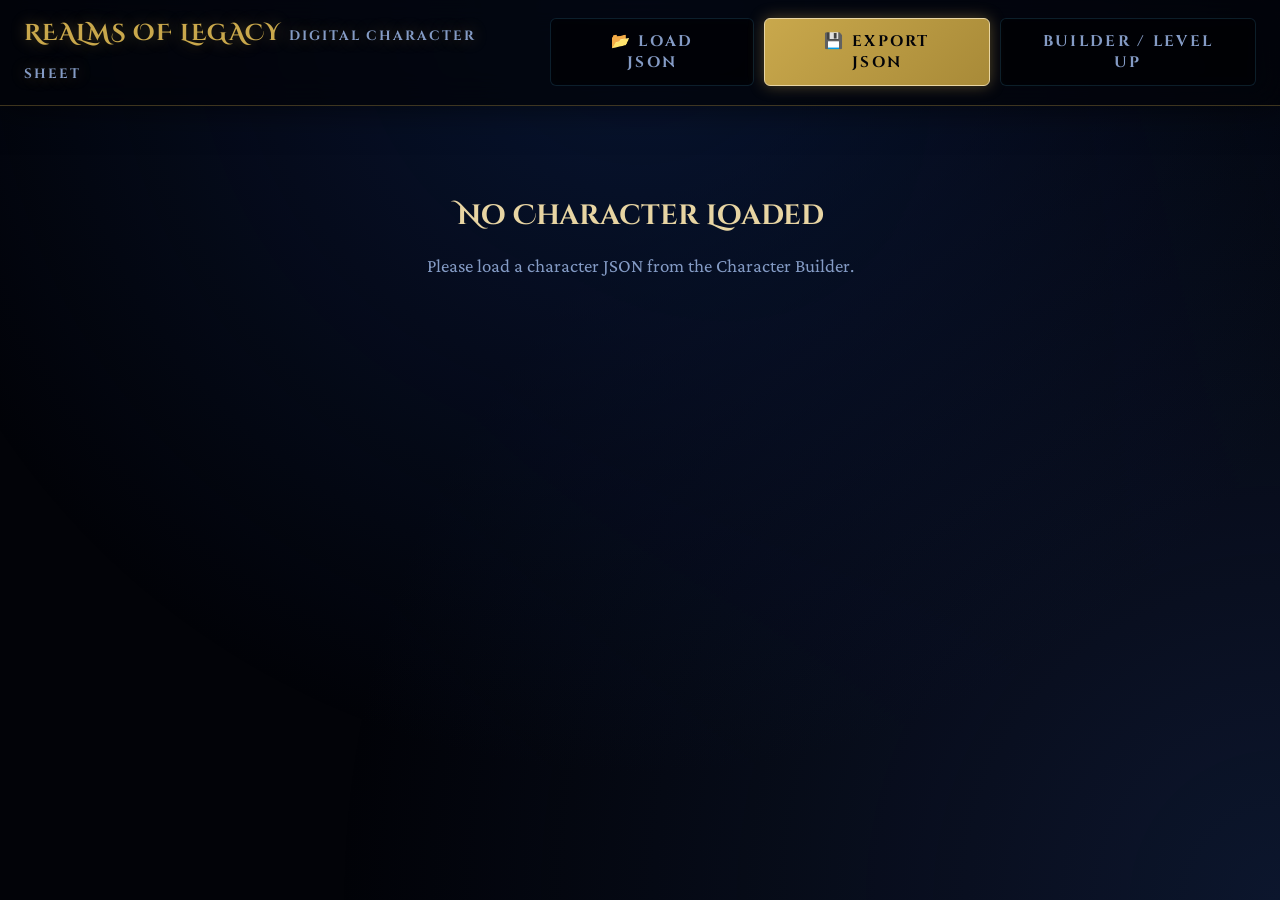
==== digital_sheet.html @ a83ecdd7 "Fiverr Order Completed" ====
<!DOCTYPE html>
<html lang="en">
<head>
<meta charset="UTF-8">
<meta name="viewport" content="width=device-width, initial-scale=1">
<title>Realms of Legacy - Digital Character Sheet</title>
<link rel="preconnect" href="https://fonts.googleapis.com">
<link rel="preconnect" href="https://fonts.gstatic.com" crossorigin>
<link href="https://fonts.googleapis.com/css2?family=Cinzel+Decorative:wght@400;700&family=Cinzel:wght@400;600;700&family=Crimson+Pro:ital,wght@0,300;0,400;0,600;0,700;1,400&family=DM+Sans:wght@400;500;600;700&display=swap" rel="stylesheet">
<link rel="stylesheet" href="styles.css">
<style>
/* Additional sheet specific styles */
#sheet-content {
    background: var(--card-bg);
    border: 1px solid var(--card-border);
    border-radius: var(--r);
    padding: 24px;
    backdrop-filter: blur(4px);
    margin-bottom: 30px;
}
.sheet-header {
    display: flex;
    justify-content: space-between;
    align-items: flex-end;
    border-bottom: 2px solid var(--border-gold);
    padding-bottom: 12px;
    margin-bottom: 20px;
}
.sheet-name {
    font-family: var(--font-display);
    font-size: 2.2rem;
    color: var(--gold-pale);
    line-height: 1.1;
    margin-bottom: 4px;
}
.sheet-subtitle {
    font-family: var(--font-ui);
    font-size: 1rem;
    color: var(--text-dim);
}
.sheet-level {
    text-align: right;
}
.sheet-level-num {
    font-family: var(--font-display);
    font-size: 2.5rem;
    color: var(--gold);
    line-height: 1;
}
.sheet-level-label {
    font-family: var(--font-heading);
    font-size: 0.8rem;
    text-transform: uppercase;
    letter-spacing: 0.1em;
    color: var(--text-dim);
}

.sheet-grid {
    display: grid;
    grid-template-columns: 1fr 1fr;
    gap: 24px;
}
@media (max-width: 768px) {
    .sheet-grid { grid-template-columns: 1fr; }
}

.sheet-section {
    margin-bottom: 24px;
}
.sheet-section h3 {
    font-family: var(--font-heading);
    font-size: 1rem;
    color: var(--gold);
    border-bottom: 1px solid var(--border);
    padding-bottom: 6px;
    margin-bottom: 12px;
    text-transform: uppercase;
    letter-spacing: 0.05em;
}

.stat-row {
    display: flex;
    justify-content: space-between;
    align-items: center;
    padding: 6px 0;
    border-bottom: 1px solid rgba(255,255,255,0.04);
}
.stat-row:last-child { border-bottom: none; }
.stat-label { font-family: var(--font-ui); font-size: 0.9rem; color: var(--text-dim); }
.stat-value { font-family: var(--font-heading); font-size: 1rem; font-weight: 700; color: var(--text); }
.stat-value.highlight { color: var(--gold-pale); }

/* Editable fields */
.edit-input {
    background: var(--mid);
    border: 1px solid var(--border);
    border-radius: 4px;
    color: var(--text);
    font-family: var(--font-ui);
    padding: 4px 8px;
    width: 60px;
    text-align: center;
    font-weight: 700;
}
.edit-input:focus { border-color: var(--cyan); outline: none; }
.edit-textarea {
    background: var(--mid);
    border: 1px solid var(--border);
    border-radius: 4px;
    color: var(--text);
    font-family: var(--font-ui);
    padding: 8px;
    width: 100%;
    min-height: 80px;
    resize: vertical;
}
.edit-textarea:focus { border-color: var(--cyan); outline: none; }

.spell-entry {
    background: rgba(17,27,58,0.9);
    border: 1px solid var(--border);
    border-radius: 4px;
    padding: 10px;
    margin-bottom: 10px;
}
.spell-entry-header {
    display: flex;
    justify-content: space-between;
    align-items: center;
    cursor: pointer;
}
.spell-name {
    font-family: var(--font-heading);
    font-weight: 700;
    color: var(--cyan);
}
.spell-notes {
    margin-top: 10px;
    display: none;
}
.spell-notes.open { display: block; }
</style>
</head>
<body>
<canvas id="starfield"></canvas>
<header id="topbar">
  <div>
    <h1>Realms of Legacy <span class="subtitle">Digital Character Sheet</span></h1>
  </div>
  <div style="margin-left: auto; display: flex; gap: 10px;">
    <button class="btn btn-secondary" onclick="document.getElementById('load-json').click()">📂 Load JSON</button>
    <input type="file" id="load-json" accept=".json" style="display:none" onchange="loadSheet(event)">
    <button class="btn btn-primary" onclick="exportSheet()">💾 Export JSON</button>
    <button class="btn btn-secondary" onclick="openLevelUp()" style="padding:10px 26px;">Builder / Level Up</button>
  </div>
</header>

<div id="main">
    <div id="placeholder" style="text-align:center; padding: 50px;">
        <h2 style="font-family:var(--font-display); color:var(--gold-pale);">No Character Loaded</h2>
        <p style="color:var(--text-dim); margin-top:10px;">Please load a character JSON from the Character Builder.</p>
    </div>
    
    <div id="sheet-content" style="display:none;">
        <div class="sheet-header">
            <div>
                <div class="sheet-name" id="ds-name">Character Name</div>
                <div class="sheet-subtitle" id="ds-subtitle">Lineage Class Specialty</div>
            </div>
            <div class="sheet-level">
                <div class="sheet-level-label">Level</div>
                <div class="sheet-level-num" id="ds-level">1</div>
            </div>
        </div>

        <div class="sheet-grid">
            <!-- Left Column -->
            <div>
                <div class="sheet-section">
                    <h3>Status Points</h3>
                    <div class="stat-row">
                        <span class="stat-label">Current / Max HP</span>
                        <div style="display:flex; align-items:center; gap:8px;">
                            <input type="number" class="edit-input" id="ds-hp-current" onchange="updateSheetData('hpCurrent', this.value)">
                            <span class="stat-value highlight">/ <span id="ds-hp-max"></span></span>
                        </div>
                    </div>
                    <div class="stat-row">
                        <span class="stat-label">Current / Max MP</span>
                        <div style="display:flex; align-items:center; gap:8px;">
                            <input type="number" class="edit-input" id="ds-mp-current" onchange="updateSheetData('mpCurrent', this.value)">
                            <span class="stat-value highlight" style="color:var(--cyan)">/ <span id="ds-mp-max"></span></span>
                        </div>
                    </div>
                    <div class="stat-row">
                        <span class="stat-label">Current / Max DP</span>
                        <div style="display:flex; align-items:center; gap:8px;">
                            <input type="number" class="edit-input" id="ds-dp-current" onchange="updateSheetData('dpCurrent', this.value)">
                            <span class="stat-value highlight" style="color:var(--safe)">/ <span id="ds-dp-max"></span></span>
                        </div>
                    </div>
                    <div class="stat-row">
                        <span class="stat-label">Current / Max Sorce</span>
                        <div style="display:flex; align-items:center; gap:8px;">
                            <input type="number" class="edit-input" id="ds-sp-current" onchange="updateSheetData('spCurrent', this.value)">
                            <span class="stat-value highlight" style="color:#c084fc">/ <span id="ds-sp-max"></span></span>
                        </div>
                    </div>
                    <div class="stat-row">
                        <span class="stat-label">Recovery Dice</span>
                        <span class="stat-value" id="ds-recovery"></span>
                    </div>
                </div>

                <div class="sheet-section">
                    <h3>Attributes</h3>
                    <div id="ds-attributes"></div>
                </div>
            </div>

            <!-- Right Column -->
            <div>
                <div class="sheet-section">
                    <h3>Skills</h3>
                    <div id="ds-skills"></div>
                </div>
            </div>
        </div>
        
        <div class="sheet-grid" style="margin-top:24px;">
            <div>
                <div class="sheet-section">
                    <h3>Talents & Abilities</h3>
                    <div id="ds-talents"></div>
                </div>
                <div class="sheet-section">
                    <h3>Notes</h3>
                    <textarea class="edit-textarea" id="ds-notes" onchange="updateSheetData('notes', this.value)"></textarea>
                </div>
            </div>
            <div>
                <div class="sheet-section" id="spells-section" style="display:none;">
                    <div style="display:flex; justify-content:space-between; align-items:baseline; border-bottom:1px solid var(--border); margin-bottom:12px; padding-bottom:6px;">
                        <h3 style="border-bottom:none; margin-bottom:0; padding-bottom:0;">Spells</h3>
                        <a href="https://spellbook.realmsoflegacy.com/" target="_blank" rel="noopener" style="color:var(--cyan); font-family:var(--font-ui); font-size:0.85rem; font-weight:600; text-decoration:underline;">View Spellbook ↗</a>
                    </div>
                    <div id="ds-spells"></div>
                </div>
            </div>
        </div>

    </div>
</div>

<script src="shared.js"></script>
<script src="digital_sheet.js"></script>
</body>
</html>
---- styles.css ----
:root {
  --void:#020308; --deep:#060a16; --mid:#0a1024; --surface:rgba(12, 20, 42, 0.65);
  --border:rgba(79, 195, 247, 0.15); --border-gold:rgba(201,168,76,0.3);
  --cyan:#4fc3f7; --cyan-glow:rgba(79,195,247,0.4);
  --gold:#c9a84c; --gold-pale:#e8d5a3; --gold-glow:rgba(201,168,76,0.4);
  --text:#d1e0f9; --text-dim:#849bc5; --white:#ffffff;
  --danger:#f43f5e; --safe:#10b981;
  
  --card-bg:rgba(12, 20, 42, 0.55); 
  --card-border:rgba(79, 195, 247, 0.15);
  --glass-blur: blur(16px);
  --step-active:#4fc3f7; --step-done:#10b981; --step-todo:rgba(100,160,255,0.15);
  
  --r:8px;
  --font-display:'Cinzel Decorative', serif;
  --font-heading:'Cinzel', serif;
  --font-body:'Crimson Pro', Georgia, serif;
  --font-ui:'DM Sans', system-ui, sans-serif;
  --shadow-drop: 0 8px 32px rgba(0,0,0,0.5);
}

*,*::before,*::after{box-sizing:border-box;margin:0;padding:0}
html{font-size:18px;scroll-behavior:smooth}
body{font-family:var(--font-body);font-size:1.05rem;line-height:1.7;color:var(--text);background:var(--void);min-height:100vh;overflow-x:hidden}

/* Starfield */
#starfield{position:fixed;inset:0;z-index:0;pointer-events:none}
body::before {
  content: ''; position: fixed; inset: 0; z-index: 0; pointer-events: none;
  background: radial-gradient(circle at 50% 0%, rgba(10, 25, 60, 0.8) 0%, transparent 70%),
              radial-gradient(circle at 100% 100%, rgba(20, 35, 70, 0.6) 0%, transparent 60%);
}

/* Header */
#topbar{background:rgba(2, 3, 8, 0.75);backdrop-filter:var(--glass-blur);-webkit-backdrop-filter:var(--glass-blur);padding:14px 24px;display:flex;align-items:center;gap:16px;position:sticky;top:0;z-index:100;border-bottom:1px solid var(--border-gold);box-shadow:0 4px 30px rgba(0,0,0,0.5)}
#topbar h1{font-family:var(--font-display);font-size:1.25rem;color:var(--gold);font-weight:700;flex:1;letter-spacing:.06em;text-shadow:0 0 15px var(--gold-glow); text-transform:uppercase;}
#topbar .subtitle{font-family:var(--font-heading);font-size:.75rem;color:var(--text-dim);letter-spacing:.15em;text-transform:uppercase}
#topbar a{color:var(--text-dim);text-decoration:none;font-family:var(--font-heading);font-size:.72rem;letter-spacing:.1em;text-transform:uppercase;padding:6px 14px;border-radius:4px;border:1px solid transparent;transition:all .3s cubic-bezier(0.4, 0, 0.2, 1)}
#topbar a:hover{color:var(--cyan);border-color:var(--cyan);background:rgba(79,195,247,0.08);box-shadow: 0 0 15px var(--cyan-glow);}

/* Progress bar */
#progress-wrap{background:rgba(6, 10, 22, 0.65);backdrop-filter:var(--glass-blur);-webkit-backdrop-filter:var(--glass-blur);border-bottom:1px solid var(--border);padding:20px;overflow-x:auto;position:relative;z-index:1}
#progress{display:flex;gap:0;min-width:600px;max-width:900px;margin:0 auto}
.prog-step{flex:1 1 0;min-width:0;display:flex;flex-direction:column;align-items:center;position:relative;cursor:pointer; transition: transform 0.3s;}
.prog-step:hover.clickable{transform: translateY(-2px);}
.prog-step::before{content:'';position:absolute;top:15px;left:calc(-50% + 20px);right:calc(50% + 20px);height:2px;background:var(--step-todo);z-index:0; transition: background 0.4s ease;}
.prog-step:first-child::before{display:none}
.prog-step.done::before{background:var(--step-done); box-shadow: 0 0 8px rgba(16, 185, 129, 0.5);}
.prog-step.active::before{background:var(--step-active); box-shadow: 0 0 8px var(--cyan-glow);}

.prog-dot{width:32px;height:32px;border-radius:50%;background:rgba(12, 20, 42, 0.8);border:2px solid var(--border);color:var(--text-dim);display:flex;align-items:center;justify-content:center;font-family:var(--font-ui);font-size:.8rem;font-weight:700;position:relative;z-index:1;transition:all .3s cubic-bezier(0.4, 0, 0.2, 1); backdrop-filter: blur(4px);}
.prog-step.done .prog-dot{background:rgba(16, 185, 129, 0.15);border-color:var(--safe);color:var(--safe); box-shadow: 0 0 15px rgba(16,185,129,0.3);}
.prog-step.active .prog-dot{background:rgba(79, 195, 247, 0.15);border-color:var(--cyan);color:var(--cyan);box-shadow:0 0 20px var(--cyan-glow); transform: scale(1.15);}
@keyframes breathe { 0% { box-shadow: 0 0 10px var(--cyan-glow); } 50% { box-shadow: 0 0 25px var(--cyan-glow); } 100% { box-shadow: 0 0 10px var(--cyan-glow); } }
.prog-step.active .prog-dot { animation: breathe 2.5s infinite ease-in-out; }
.prog-step.clickable:hover .prog-dot{background: rgba(255,255,255,0.05); border-color:var(--text);}

.prog-label{font-family:var(--font-heading);font-size:.65rem;font-weight:600;color:var(--text-dim);margin-top:8px;text-align:center;white-space:normal;line-height:1.3;text-transform:uppercase;letter-spacing:.08em; transition: color 0.3s;}
.prog-step.active .prog-label{color:var(--cyan); font-weight:700; letter-spacing: 0.1em;}
.prog-step.done .prog-label{color:var(--safe);}

/* Main layout */
#main{max-width:880px;margin:0 auto;padding:36px 20px 100px;position:relative;z-index:1}

/* Step panels */
.step-panel{display:none; animation: fadeIn 0.4s ease-out;}
@keyframes fadeIn { from { opacity: 0; transform: translateY(10px); } to { opacity: 1; transform: translateY(0); } }
.step-panel.active{display:block}
.step-header{margin-bottom:30px}
.step-header h2{font-family:var(--font-display);font-size:1.8rem;color:var(--gold-pale);margin-bottom:8px;letter-spacing:.04em;text-shadow:0 0 35px var(--gold-glow); text-transform: uppercase;}
.step-header p{color:var(--text-dim);font-family:var(--font-ui);font-size:.95rem; line-height:1.6;}

/* Cards / option grids */
.option-grid{display:grid;gap:16px}
.option-grid.cols2{grid-template-columns:repeat(auto-fill,minmax(300px,1fr))}
.option-grid.cols3{grid-template-columns:repeat(auto-fill,minmax(220px,1fr))}
.option-grid.cols4{grid-template-columns:repeat(auto-fill,minmax(160px,1fr))}

.option-card{background:var(--card-bg);border:1px solid var(--card-border);border-radius:var(--r);padding:18px 20px;cursor:pointer;transition:all .3s cubic-bezier(0.4, 0, 0.2, 1);user-select:none;backdrop-filter:var(--glass-blur);-webkit-backdrop-filter:var(--glass-blur); box-shadow: var(--shadow-drop); position: relative; overflow: hidden;}
.option-card::before { content: ''; position: absolute; inset: 0; background: linear-gradient(135deg, rgba(255,255,255,0.05) 0%, transparent 100%); opacity: 0; transition: opacity 0.3s; }
.option-card:hover::before { opacity: 1; }
.option-card:hover{border-color:var(--cyan);box-shadow:0 12px 30px rgba(0,0,0,0.6), 0 0 25px rgba(79,195,247,0.15);transform:translateY(-3px)}
.option-card.selected{border-color:var(--cyan);background:rgba(79,195,247,0.12);box-shadow:0 0 0 1px var(--cyan-glow),0 8px 30px rgba(0,0,0,0.6), inset 0 0 20px rgba(79,195,247,0.08); transform: translateY(-3px);}
.option-card .card-title{font-family:var(--font-heading);font-weight:700;font-size:.95rem;color:var(--gold-pale);margin-bottom:6px;letter-spacing:.06em; text-transform: uppercase;}
.option-card .card-tag{font-family:var(--font-heading);font-size:.68rem;font-weight:700;color:var(--text-dim);text-transform:uppercase;letter-spacing:.1em;margin-bottom:8px; display: inline-block; padding: 2px 8px; background: rgba(0,0,0,0.3); border-radius: 4px;}
.option-card .card-body{font-size:.92rem;color:var(--text-dim);line-height:1.6}
.option-card.selected .card-body{color:var(--text)}
.option-card .card-stats{margin-top:12px;display:flex;flex-wrap:wrap;gap:8px}
.stat-badge{background:rgba(79,195,247,0.1);border:1px solid rgba(79,195,247,0.3);border-radius:4px;padding:3px 10px;font-family:var(--font-heading);font-size:.7rem;font-weight:700;color:var(--cyan);letter-spacing:.06em;}
.stat-badge.bonus{background:rgba(16,185,129,0.1);border-color:rgba(16,185,129,0.3);color:var(--safe)}
.stat-badge.size{background:rgba(201,168,76,0.1);border-color:rgba(201,168,76,0.3);color:var(--gold)}

/* Array picker */
.array-grid{display:grid;grid-template-columns:repeat(auto-fill,minmax(220px,1fr));gap:16px}
.array-card{background:var(--card-bg);border:1px solid var(--card-border);border-radius:var(--r);padding:20px;cursor:pointer;text-align:center;transition:all .3s cubic-bezier(0.4, 0, 0.2, 1); backdrop-filter:var(--glass-blur); box-shadow: var(--shadow-drop);}
.array-card:hover{border-color:var(--cyan);transform:translateY(-3px); box-shadow:0 12px 30px rgba(0,0,0,0.6), 0 0 25px rgba(79,195,247,0.15);}
.array-card.selected{border-color:var(--cyan);background:rgba(79,195,247,0.12);box-shadow:0 0 0 1px var(--cyan-glow),0 8px 30px rgba(0,0,0,0.6); transform: translateY(-3px);}
.array-nums{display:flex;justify-content:center;gap:12px;margin-bottom:12px}
.array-num{width:48px;height:48px;border-radius:8px;background:rgba(201,168,76,0.1);border:1px solid var(--border-gold);color:var(--gold);display:flex;align-items:center;justify-content:center;font-family:var(--font-heading);font-size:1.4rem;font-weight:700; box-shadow: inset 0 0 10px rgba(201,168,76,0.1);}
.array-card .card-hint{font-family:var(--font-ui);font-size:.8rem;color:var(--text-dim)}

/* Attribute assignment */
#attr-assign{margin-top:24px;display:grid;grid-template-columns:repeat(auto-fill,minmax(200px,1fr));gap:16px}
.attr-slot{background:var(--card-bg);border:1px solid var(--card-border);border-radius:var(--r);padding:18px;display:flex;flex-direction:column;backdrop-filter:var(--glass-blur); box-shadow: var(--shadow-drop); position: relative;}
.attr-slot label{font-family:var(--font-heading);font-weight:700;font-size:.75rem;color:var(--text-dim);text-transform:uppercase;letter-spacing:.1em;display:block;margin-bottom:10px}
.attr-slot .attr-name{font-family:var(--font-heading);font-weight:700;color:var(--gold-pale);font-size:1.05rem;margin-bottom:6px;letter-spacing:.06em}
.attr-slot .attr-desc{font-size:.9rem;color:var(--text-dim);margin-bottom:14px;flex-grow:1; line-height: 1.5;}
.rank-select{width:100%;padding:10px 14px;border:1px solid var(--border);border-radius:6px;font-family:var(--font-ui);font-size:.95rem;background:rgba(10, 16, 36, 0.8);color:var(--text);cursor:pointer; transition: all 0.2s;}
.rank-select:focus{outline:none;border-color:var(--cyan);box-shadow: 0 0 10px var(--cyan-glow);}
.rank-display{display:inline-flex;align-items:center;gap:8px;font-family:var(--font-heading);font-size:1.2rem;font-weight:700;color:var(--gold-pale)}
.rank-display.locked{color:var(--safe)}

/* Skill selector */
.skill-section{margin-bottom:24px}
.skill-section h3{font-family:var(--font-heading);font-size:.8rem;font-weight:700;text-transform:uppercase;letter-spacing:.15em;color:var(--cyan);margin-bottom:12px;padding-bottom:8px;border-bottom:1px solid var(--border)}
.skill-grid{display:grid;grid-template-columns:repeat(auto-fill,minmax(180px,1fr));gap:10px}
.skill-chip{display:flex;align-items:center;gap:10px;padding:10px 14px;background:var(--card-bg);border:1px solid var(--card-border);border-radius:6px;cursor:pointer;transition:all .2s cubic-bezier(0.4, 0, 0.2, 1);font-family:var(--font-ui);font-size:.9rem;font-weight:500;color:var(--text); backdrop-filter: var(--glass-blur);}
.skill-chip:hover:not(.disabled){border-color:var(--cyan);background:rgba(79,195,247,0.08); transform: scale(1.02); box-shadow: 0 4px 12px rgba(0,0,0,0.3);}
.skill-chip.selected{border-color:var(--cyan);background:rgba(79,195,247,0.15);color:var(--white);font-weight:700; box-shadow: inset 0 0 15px rgba(79,195,247,0.1), 0 4px 12px rgba(0,0,0,0.3);}
.skill-chip.disabled{opacity:.4;cursor:not-allowed}
.skill-chip.class-bonus{border-color:rgba(16,185,129,0.4);background:rgba(16,185,129,0.1);color:var(--safe)}
.skill-chip .rank-pip{width:22px;height:22px;border-radius:4px;background:rgba(0,0,0,0.4);border:1px solid var(--border);display:flex;align-items:center;justify-content:center;font-size:.75rem;font-weight:700;flex-shrink:0;color:var(--text-dim); transition: all 0.2s;}
.skill-chip.selected .rank-pip{background:var(--cyan);border-color:var(--cyan);color:var(--void); box-shadow: 0 0 10px var(--cyan-glow);}
.skill-chip.class-bonus .rank-pip{background:var(--safe);border-color:var(--safe);color:var(--void); box-shadow: 0 0 10px rgba(16,185,129,0.4);}

/* Counter */
.selection-counter{font-family:var(--font-ui);font-size:.9rem;color:var(--text-dim);margin-bottom:18px; padding: 10px 16px; background: rgba(0,0,0,0.3); border-radius: 6px; display: inline-block;}
.selection-counter strong{color:var(--cyan); font-weight:700; font-size: 1rem;}
.selection-counter.done strong{color:var(--safe)}
.selection-counter.over strong{color:var(--danger)}

/* Info / warn box */
.info-box{background:rgba(79,195,247,0.08);border-left:3px solid var(--cyan);border-radius:0 var(--r) var(--r) 0;padding:14px 18px;margin:16px 0;font-family:var(--font-ui);font-size:.9rem;color:var(--text); line-height:1.6; box-shadow: 0 4px 15px rgba(0,0,0,0.2); backdrop-filter: var(--glass-blur);}
.warn-box{background:rgba(201,168,76,0.08);border-left:3px solid var(--gold);border-radius:0 var(--r) var(--r) 0;padding:14px 18px;margin:16px 0;font-family:var(--font-ui);font-size:.9rem;color:var(--text); line-height:1.6; box-shadow: 0 4px 15px rgba(0,0,0,0.2); backdrop-filter: var(--glass-blur);}

/* Stat summary */
#stat-summary{position:sticky;bottom:0;background:rgba(2, 3, 8, 0.8);backdrop-filter:var(--glass-blur);-webkit-backdrop-filter:var(--glass-blur);border-top:1px solid var(--border-gold);padding:16px 24px;display:flex;flex-wrap:wrap;gap:16px;align-items:center;z-index:100; box-shadow: 0 -4px 30px rgba(0,0,0,0.5);}
.stat-pill{display:flex;align-items:center;gap:8px;padding:6px 16px;background:rgba(12, 20, 42, 0.6);border:1px solid var(--border);border-radius:24px;font-family:var(--font-ui);font-size:.85rem; box-shadow: inset 0 0 10px rgba(0,0,0,0.5);}
.stat-pill .label{color:var(--text-dim);font-weight:600; text-transform: uppercase; letter-spacing: 0.05em; font-size: 0.75rem;}
.stat-pill .val{font-weight:700;color:var(--gold); font-size: 1rem;}

/* Inputs */
textarea, input[type=text], input[type=number], select.full {
  width:100%;padding:12px 16px;border:1px solid var(--border);border-radius:6px;
  font-family:var(--font-ui);font-size:.95rem;color:var(--text);background:rgba(0,0,0,0.3);
  transition:all .2s;resize:vertical; backdrop-filter: var(--glass-blur);
}
textarea:focus, input:focus, select.full:focus{outline:none;border-color:var(--cyan);background:rgba(10,16,36,0.8);box-shadow:0 0 0 2px rgba(79,195,247,0.2), inset 0 0 10px rgba(79,195,247,0.05);}
.form-row{display:grid;gap:16px;margin-bottom:18px}
.form-row.cols2{grid-template-columns:1fr 1fr}
.form-row.cols3{grid-template-columns:1fr 1fr 1fr}
label.field-label{display:block;font-family:var(--font-heading);font-size:.75rem;font-weight:700;color:var(--text-dim);text-transform:uppercase;letter-spacing:.1em;margin-bottom:8px}

/* Status points */
#status-grid{display:grid;grid-template-columns:repeat(auto-fill,minmax(200px,1fr));gap:16px;margin-top:16px}
.status-card{background:var(--card-bg);border:1px solid var(--card-border);border-radius:var(--r);padding:20px;text-align:center;backdrop-filter:var(--glass-blur); box-shadow: var(--shadow-drop); position: relative; overflow: hidden;}
.status-card::after { content: ''; position: absolute; inset: 0; background: radial-gradient(circle at 50% -20%, rgba(255,255,255,0.05) 0%, transparent 60%); pointer-events: none; }
.status-card .status-name{font-family:var(--font-heading);font-size:.75rem;font-weight:700;text-transform:uppercase;letter-spacing:.15em;color:var(--text-dim);margin-bottom:8px}
.status-card .status-val{font-size:2.8rem;font-weight:700;color:var(--gold-pale);font-family:var(--font-display);line-height:1; text-shadow: 0 0 20px rgba(255,255,255,0.1);}
.status-card .status-formula{font-family:var(--font-ui);font-size:.75rem;color:var(--text-dim);margin-top:8px; opacity: 0.8;}
.status-card.hp{border-color:rgba(244,63,94,0.3); background: rgba(244,63,94,0.05);}.status-card.hp .status-val{color:var(--danger); text-shadow: 0 0 20px rgba(244,63,94,0.2);}
.status-card.mp{border-color:rgba(79,195,247,0.3); background: rgba(79,195,247,0.05);}.status-card.mp .status-val{color:var(--cyan); text-shadow: 0 0 20px rgba(79,195,247,0.2);}
.status-card.dp{border-color:rgba(16,185,129,0.3); background: rgba(16,185,129,0.05);}.status-card.dp .status-val{color:var(--safe); text-shadow: 0 0 20px rgba(16,185,129,0.2);}
.status-card.sp{border-color:rgba(192,132,252,0.3); background: rgba(192,132,252,0.05);}.status-card.sp .status-val{color:#c084fc; text-shadow: 0 0 20px rgba(192,132,252,0.2);}

/* Nav buttons */
#nav-btns{display:flex;justify-content:space-between;align-items:center;margin-top:40px;padding-top:24px;border-top:1px solid var(--border)}
.btn{padding:12px 32px;border:none;border-radius:6px;font-family:var(--font-heading);font-size:.85rem;font-weight:700;cursor:pointer;transition:all .3s cubic-bezier(0.4, 0, 0.2, 1);letter-spacing:.15em;text-transform:uppercase; position: relative; overflow: hidden;}
.btn::after { content:''; position: absolute; top:0; left:-100%; width: 50%; height: 100%; background: linear-gradient(90deg, transparent, rgba(255,255,255,0.2), transparent); transform: skewX(-20deg); transition: 0.5s; }
.btn:hover:not(:disabled)::after { left: 150%; }
.btn:hover:not(:disabled){transform:translateY(-2px); box-shadow: 0 6px 20px rgba(0,0,0,0.4);}
.btn:active:not(:disabled){transform:translateY(1px);}
.btn-primary{background:linear-gradient(135deg, var(--gold) 0%, #a88a38 100%);color:var(--void);border:1px solid var(--gold-pale); box-shadow: 0 0 15px var(--gold-glow);}
.btn-primary:hover:not(:disabled){background:linear-gradient(135deg, var(--gold-pale) 0%, var(--gold) 100%);box-shadow:0 0 30px var(--gold-glow)}
.btn-secondary{background:rgba(0,0,0,0.3);color:var(--text-dim);border:1px solid var(--border); backdrop-filter: blur(4px);}
.btn-secondary:hover:not(:disabled){color:var(--cyan);border-color:var(--cyan);background:rgba(79,195,247,0.1);box-shadow: 0 0 20px rgba(79,195,247,0.2);}
.btn-export{background:linear-gradient(135deg, var(--gold) 0%, #a88a38 100%);color:var(--void);padding:14px 40px;font-size:.9rem;border:1px solid var(--gold-pale); box-shadow: 0 0 20px var(--gold-glow);}
.btn-export:hover:not(:disabled){background:linear-gradient(135deg, var(--gold-pale) 0%, var(--gold) 100%);box-shadow:0 0 35px var(--gold-glow)}
.btn:disabled{opacity:.4;cursor:not-allowed;transform:none;box-shadow:none; filter: grayscale(100%);}

/* Lifepath tables */
.lp-table{width:100%;border-collapse:separate; border-spacing: 0; margin-bottom:24px;font-size:.95rem; border: 1px solid var(--border); border-radius: var(--r); overflow: hidden; backdrop-filter: var(--glass-blur); box-shadow: var(--shadow-drop);}
.lp-table th{background:rgba(12, 20, 42, 0.85);color:var(--gold);padding:12px 16px;text-align:left;font-family:var(--font-heading);font-size:.75rem;font-weight:700;letter-spacing:.1em;text-transform:uppercase;border-bottom:1px solid var(--border-gold)}
.lp-table td{padding:12px 16px;border-bottom:1px solid var(--border);vertical-align:top;color:var(--text); transition: all 0.2s; background: rgba(0,0,0,0.2);}
.lp-table tr:last-child td{border-bottom:none}
.lp-table tr:nth-child(even) td{background:rgba(255,255,255,0.02)}
.lp-table .roll{font-weight:700;color:var(--gold);white-space:nowrap;font-family:var(--font-heading); font-size: 1.05rem;}
.lp-table .opt-name{font-weight:700;font-family:var(--font-heading);color:var(--gold-pale); font-size: 1.05rem;}
.lp-table tr.lp-selected td{background:rgba(79,195,247,0.15)!important;border-bottom-color:rgba(79,195,247,0.4)}
.lp-table tr.lp-selected td:first-child{box-shadow:inset 4px 0 0 var(--cyan)}
.lp-table tr.lp-selected .roll,.lp-table tr.lp-selected .opt-name{color:var(--cyan)}
.lp-table tr{cursor:pointer}
.lp-table tr:hover:not(.lp-selected) td{background:rgba(79,195,247,0.06)}
.lp-selected-badge{display:inline-block;background:var(--cyan);color:var(--void);border-radius:4px;padding:2px 10px;font-family:var(--font-heading);font-size:.7rem;font-weight:700; box-shadow: 0 0 10px var(--cyan-glow);}

/* Summary */
#summary-grid{display:grid;grid-template-columns:1fr 1fr;gap:24px;margin-top:20px}
.summary-block{background:var(--card-bg);border:1px solid var(--card-border);border-radius:var(--r);padding:24px;backdrop-filter:var(--glass-blur); box-shadow: var(--shadow-drop); position: relative;}
.summary-block h3{font-family:var(--font-heading);font-size:.8rem;font-weight:700;text-transform:uppercase;letter-spacing:.15em;color:var(--text-dim);margin-bottom:16px; border-bottom: 1px solid var(--border); padding-bottom: 8px;}
.summary-row{display:flex;justify-content:space-between;align-items:baseline;padding:8px 0;border-bottom:1px solid rgba(255,255,255,0.05);font-size:.95rem; transition: background 0.2s;}
.summary-row:hover { background: rgba(255,255,255,0.03); border-radius: 4px; padding-left: 8px; padding-right: 8px; margin-left: -8px; margin-right: -8px; }
.summary-row:last-child{border-bottom:none}
.summary-row .s-label{color:var(--text-dim);font-family:var(--font-ui);font-size:.85rem}
.summary-row .s-val{font-weight:700;color:var(--gold-pale);font-family:var(--font-heading);font-size:.9rem}

/* Validation */
.validation-msg{font-family:var(--font-ui);font-size:.85rem;padding:10px 16px;border-radius:6px;margin-top:10px; animation: slideDown 0.3s ease-out; font-weight: 500;}
@keyframes slideDown { from { opacity: 0; transform: translateY(-5px); } to { opacity: 1; transform: translateY(0); } }
.validation-msg.error{background:rgba(244,63,94,0.1);color:var(--danger);border:1px solid rgba(244,63,94,0.3); box-shadow: 0 0 15px rgba(244,63,94,0.1);}
.validation-msg.ok{background:rgba(16,185,129,0.1);color:var(--safe);border:1px solid rgba(16,185,129,0.3); box-shadow: 0 0 15px rgba(16,185,129,0.1);}

/* Save indicator */
#save-indicator{font-family:var(--font-ui);font-size:.8rem;color:var(--safe);margin-left:12px; font-weight: 700; animation: fadeIn 0.4s;}

/* Lineage detail */
#lineage-detail{margin-top:20px;padding:20px;background:var(--card-bg);border:1px solid var(--card-border);border-radius:var(--r); backdrop-filter: var(--glass-blur); box-shadow: var(--shadow-drop);}

/* Responsive */
@media(max-width:768px){
  #summary-grid{grid-template-columns:1fr}
  .form-row.cols2,.form-row.cols3{grid-template-columns:1fr}
  .array-grid{grid-template-columns:repeat(auto-fill,minmax(140px,1fr))}
  #attr-assign{grid-template-columns:1fr 1fr}
  .option-grid.cols2, .option-grid.cols3, .option-grid.cols4 { grid-template-columns: 1fr; }
  
  .prog-label { font-size: 0.5rem; letter-spacing: 0; margin-top: 4px; word-break: break-word; } /* Ensure labels are visible but smaller on mobile */
  .prog-step::before { top: 15px; }
  .prog-dot { width: 28px; height: 28px; font-size: 0.8rem; }
}
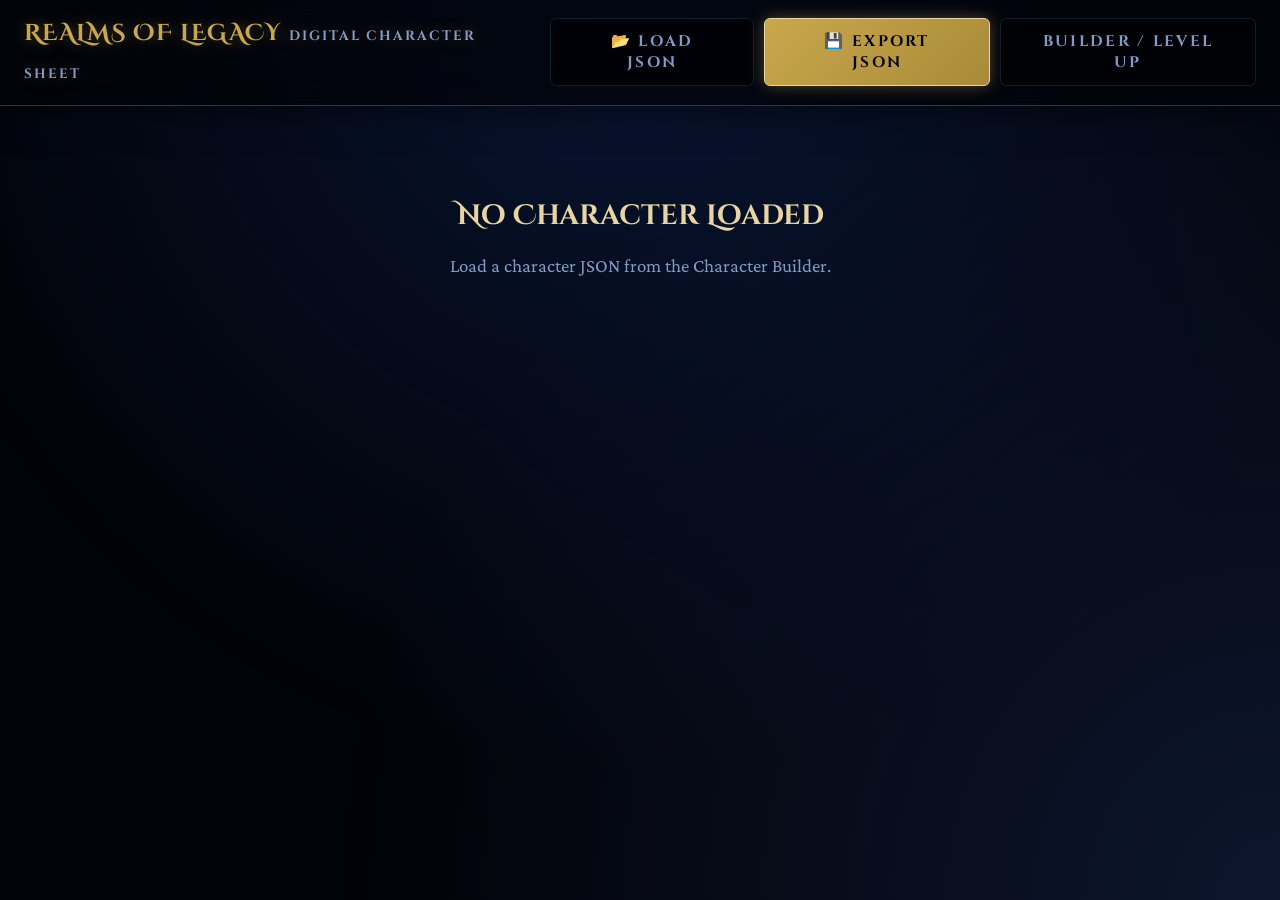
==== commit 0dce9964: "feat: overhaul digital character sheet and improve builder UX" ====
--- a/digital_sheet.html
+++ b/digital_sheet.html
@@ -9,7 +9,6 @@
 <link href="https://fonts.googleapis.com/css2?family=Cinzel+Decorative:wght@400;700&family=Cinzel:wght@400;600;700&family=Crimson+Pro:ital,wght@0,300;0,400;0,600;0,700;1,400&family=DM+Sans:wght@400;500;600;700&display=swap" rel="stylesheet">
 <link rel="stylesheet" href="styles.css">
 <style>
-/* Additional sheet specific styles */
 #sheet-content {
     background: var(--card-bg);
     border: 1px solid var(--card-border);
@@ -19,126 +18,62 @@
     margin-bottom: 30px;
 }
 .sheet-header {
-    display: flex;
-    justify-content: space-between;
-    align-items: flex-end;
-    border-bottom: 2px solid var(--border-gold);
-    padding-bottom: 12px;
-    margin-bottom: 20px;
+    display: flex; justify-content: space-between; align-items: flex-end;
+    border-bottom: 2px solid var(--border-gold); padding-bottom: 12px; margin-bottom: 20px;
 }
-.sheet-name {
-    font-family: var(--font-display);
-    font-size: 2.2rem;
-    color: var(--gold-pale);
-    line-height: 1.1;
-    margin-bottom: 4px;
+.sheet-name { font-family: var(--font-display); font-size: 2.2rem; color: var(--gold-pale); line-height: 1.1; margin-bottom: 4px; }
+.sheet-subtitle { font-family: var(--font-ui); font-size: 1rem; color: var(--text-dim); }
+.sheet-level-num { font-family: var(--font-display); font-size: 2.5rem; color: var(--gold); line-height: 1; text-align: right; }
+.sheet-level-label { font-family: var(--font-heading); font-size: 0.8rem; text-transform: uppercase; letter-spacing: 0.1em; color: var(--text-dim); text-align: right; }
+
+.tabs { display: flex; gap: 10px; margin-bottom: 20px; flex-wrap: wrap; }
+.tab-btn {
+    padding: 10px 20px; background: rgba(0,0,0,0.3); border: 1px solid var(--border);
+    color: var(--text-dim); font-family: var(--font-ui); font-weight: 700; border-radius: 4px; cursor: pointer;
 }
-.sheet-subtitle {
-    font-family: var(--font-ui);
-    font-size: 1rem;
-    color: var(--text-dim);
+.tab-btn.active { background: rgba(79,195,247,0.1); border-color: var(--cyan); color: var(--cyan); }
+.tab-pane { display: none; }
+.tab-pane.active { display: block; }
+
+.sheet-grid { display: grid; grid-template-columns: 1fr 1fr; gap: 24px; }
+@media (max-width: 768px) { .sheet-grid { grid-template-columns: 1fr; } }
+
+.sheet-section { margin-bottom: 24px; }
+.sheet-section h3 {
+    font-family: var(--font-heading); font-size: 1rem; color: var(--gold);
+    border-bottom: 1px solid var(--border); padding-bottom: 6px; margin-bottom: 12px;
+    text-transform: uppercase; letter-spacing: 0.05em;
 }
-.sheet-level {
-    text-align: right;
-}
-.sheet-level-num {
-    font-family: var(--font-display);
-    font-size: 2.5rem;
-    color: var(--gold);
-    line-height: 1;
-}
-.sheet-level-label {
-    font-family: var(--font-heading);
-    font-size: 0.8rem;
-    text-transform: uppercase;
-    letter-spacing: 0.1em;
-    color: var(--text-dim);
-}
-
-.sheet-grid {
-    display: grid;
-    grid-template-columns: 1fr 1fr;
-    gap: 24px;
-}
-@media (max-width: 768px) {
-    .sheet-grid { grid-template-columns: 1fr; }
-}
-
-.sheet-section {
-    margin-bottom: 24px;
-}
-.sheet-section h3 {
-    font-family: var(--font-heading);
-    font-size: 1rem;
-    color: var(--gold);
-    border-bottom: 1px solid var(--border);
-    padding-bottom: 6px;
-    margin-bottom: 12px;
-    text-transform: uppercase;
-    letter-spacing: 0.05em;
-}
-
-.stat-row {
-    display: flex;
-    justify-content: space-between;
-    align-items: center;
-    padding: 6px 0;
-    border-bottom: 1px solid rgba(255,255,255,0.04);
-}
+
+.stat-row { display: flex; justify-content: space-between; align-items: center; padding: 6px 0; border-bottom: 1px solid rgba(255,255,255,0.04); }
 .stat-row:last-child { border-bottom: none; }
 .stat-label { font-family: var(--font-ui); font-size: 0.9rem; color: var(--text-dim); }
 .stat-value { font-family: var(--font-heading); font-size: 1rem; font-weight: 700; color: var(--text); }
 .stat-value.highlight { color: var(--gold-pale); }
 
-/* Editable fields */
-.edit-input {
-    background: var(--mid);
-    border: 1px solid var(--border);
-    border-radius: 4px;
-    color: var(--text);
-    font-family: var(--font-ui);
-    padding: 4px 8px;
-    width: 60px;
-    text-align: center;
-    font-weight: 700;
-}
+.edit-input { background: var(--mid); border: 1px solid var(--border); border-radius: 4px; color: var(--text); font-family: var(--font-ui); padding: 4px 8px; width: 60px; text-align: center; font-weight: 700; }
 .edit-input:focus { border-color: var(--cyan); outline: none; }
-.edit-textarea {
-    background: var(--mid);
-    border: 1px solid var(--border);
-    border-radius: 4px;
-    color: var(--text);
-    font-family: var(--font-ui);
-    padding: 8px;
-    width: 100%;
-    min-height: 80px;
-    resize: vertical;
-}
-.edit-textarea:focus { border-color: var(--cyan); outline: none; }
-
-.spell-entry {
-    background: rgba(17,27,58,0.9);
-    border: 1px solid var(--border);
-    border-radius: 4px;
-    padding: 10px;
-    margin-bottom: 10px;
-}
-.spell-entry-header {
-    display: flex;
-    justify-content: space-between;
-    align-items: center;
-    cursor: pointer;
-}
-.spell-name {
-    font-family: var(--font-heading);
-    font-weight: 700;
-    color: var(--cyan);
-}
-.spell-notes {
-    margin-top: 10px;
-    display: none;
-}
-.spell-notes.open { display: block; }
+.edit-input-text { background: var(--mid); border: 1px solid var(--border); border-radius: 4px; color: var(--text); font-family: var(--font-ui); padding: 4px 8px; width: 100%; box-sizing: border-box; }
+.edit-textarea { background: var(--mid); border: 1px solid var(--border); border-radius: 4px; color: var(--text); font-family: var(--font-ui); padding: 8px; width: 100%; min-height: 80px; resize: vertical; box-sizing: border-box; }
+
+.attr-group { margin-bottom: 16px; border: 1px solid var(--border); border-radius: 6px; padding: 12px; background: rgba(0,0,0,0.2); }
+.attr-header { display: flex; justify-content: space-between; font-family: var(--font-heading); color: var(--gold-pale); font-size: 1.1rem; border-bottom: 1px solid rgba(201,168,76,0.2); padding-bottom: 4px; margin-bottom: 8px; }
+.skill-item { display: flex; justify-content: space-between; font-family: var(--font-ui); font-size: 0.9rem; padding: 2px 0; color: var(--text); }
+.skill-item .val { font-weight: 700; color: var(--cyan); }
+
+.weapon-card, .spell-entry, .wound-card { background: rgba(17,27,58,0.9); border: 1px solid var(--border); border-radius: 4px; padding: 10px; margin-bottom: 10px; }
+.weapon-card input, .spell-entry input { width: 100%; margin-top: 4px; background: transparent; border: none; border-bottom: 1px solid var(--border); color: var(--text-dim); font-family: var(--font-ui); padding: 2px; }
+.weapon-header { display: flex; justify-content: space-between; color: var(--cyan); font-family: var(--font-heading); font-weight: 700; margin-bottom: 4px; }
+.weapon-stats { display: flex; justify-content: space-between; font-size: 0.8rem; color: var(--text-dim); }
+
+.modal-overlay { display: none; position: fixed; top: 0; left: 0; width: 100%; height: 100%; background: rgba(0,0,0,0.8); z-index: 1000; justify-content: center; align-items: center; }
+.modal-content { background: var(--card-bg); border: 1px solid var(--cyan); border-radius: var(--r); padding: 24px; max-width: 400px; text-align: center; }
+
+/* Custom Scrollbar for Textareas */
+::-webkit-scrollbar { width: 8px; }
+::-webkit-scrollbar-track { background: var(--mid); }
+::-webkit-scrollbar-thumb { background: var(--border); border-radius: 4px; }
+::-webkit-scrollbar-thumb:hover { background: var(--cyan); }
 </style>
 </head>
 <body>
@@ -151,14 +86,28 @@
     <button class="btn btn-secondary" onclick="document.getElementById('load-json').click()">📂 Load JSON</button>
     <input type="file" id="load-json" accept=".json" style="display:none" onchange="loadSheet(event)">
     <button class="btn btn-primary" onclick="exportSheet()">💾 Export JSON</button>
-    <button class="btn btn-secondary" onclick="openLevelUp()" style="padding:10px 26px;">Builder / Level Up</button>
+    <button class="btn btn-secondary" onclick="attemptLevelUp()" style="padding:10px 26px;">Builder / Level Up</button>
   </div>
 </header>
+
+<div class="modal-overlay" id="save-reminder-modal">
+    <div class="modal-content">
+        <h2 style="font-family:var(--font-heading); color:var(--gold); margin-bottom: 12px;">Don't forget to Save!</h2>
+        <p style="color:var(--text-dim); font-family:var(--font-ui); margin-bottom: 20px;">
+            If you made changes to your digital sheet, remember to Export your JSON before navigating away!
+        </p>
+        <div style="display:flex; gap:10px; justify-content:center;">
+            <button class="btn btn-secondary" onclick="closeSaveReminder()">Cancel</button>
+            <button class="btn btn-primary" onclick="proceedToBuilder()">Leave anyway</button>
+            <button class="btn btn-primary" style="background:var(--safe);" onclick="exportSheet(); closeSaveReminder();">Export JSON</button>
+        </div>
+    </div>
+</div>
 
 <div id="main">
     <div id="placeholder" style="text-align:center; padding: 50px;">
         <h2 style="font-family:var(--font-display); color:var(--gold-pale);">No Character Loaded</h2>
-        <p style="color:var(--text-dim); margin-top:10px;">Please load a character JSON from the Character Builder.</p>
+        <p style="color:var(--text-dim); margin-top:10px;">Load a character JSON from the Character Builder.</p>
     </div>
     
     <div id="sheet-content" style="display:none;">
@@ -173,79 +122,178 @@
             </div>
         </div>
 
-        <div class="sheet-grid">
-            <!-- Left Column -->
-            <div>
-                <div class="sheet-section">
-                    <h3>Status Points</h3>
-                    <div class="stat-row">
-                        <span class="stat-label">Current / Max HP</span>
-                        <div style="display:flex; align-items:center; gap:8px;">
-                            <input type="number" class="edit-input" id="ds-hp-current" onchange="updateSheetData('hpCurrent', this.value)">
-                            <span class="stat-value highlight">/ <span id="ds-hp-max"></span></span>
-                        </div>
-                    </div>
-                    <div class="stat-row">
-                        <span class="stat-label">Current / Max MP</span>
-                        <div style="display:flex; align-items:center; gap:8px;">
-                            <input type="number" class="edit-input" id="ds-mp-current" onchange="updateSheetData('mpCurrent', this.value)">
-                            <span class="stat-value highlight" style="color:var(--cyan)">/ <span id="ds-mp-max"></span></span>
-                        </div>
-                    </div>
-                    <div class="stat-row">
-                        <span class="stat-label">Current / Max DP</span>
-                        <div style="display:flex; align-items:center; gap:8px;">
-                            <input type="number" class="edit-input" id="ds-dp-current" onchange="updateSheetData('dpCurrent', this.value)">
-                            <span class="stat-value highlight" style="color:var(--safe)">/ <span id="ds-dp-max"></span></span>
-                        </div>
-                    </div>
-                    <div class="stat-row">
-                        <span class="stat-label">Current / Max Sorce</span>
-                        <div style="display:flex; align-items:center; gap:8px;">
-                            <input type="number" class="edit-input" id="ds-sp-current" onchange="updateSheetData('spCurrent', this.value)">
-                            <span class="stat-value highlight" style="color:#c084fc">/ <span id="ds-sp-max"></span></span>
-                        </div>
-                    </div>
-                    <div class="stat-row">
-                        <span class="stat-label">Recovery Dice</span>
-                        <span class="stat-value" id="ds-recovery"></span>
-                    </div>
-                </div>
-
-                <div class="sheet-section">
-                    <h3>Attributes</h3>
-                    <div id="ds-attributes"></div>
-                </div>
-            </div>
-
-            <!-- Right Column -->
-            <div>
-                <div class="sheet-section">
-                    <h3>Skills</h3>
-                    <div id="ds-skills"></div>
-                </div>
-            </div>
-        </div>
-        
-        <div class="sheet-grid" style="margin-top:24px;">
-            <div>
-                <div class="sheet-section">
-                    <h3>Talents & Abilities</h3>
-                    <div id="ds-talents"></div>
-                </div>
-                <div class="sheet-section">
-                    <h3>Notes</h3>
-                    <textarea class="edit-textarea" id="ds-notes" onchange="updateSheetData('notes', this.value)"></textarea>
-                </div>
-            </div>
-            <div>
-                <div class="sheet-section" id="spells-section" style="display:none;">
-                    <div style="display:flex; justify-content:space-between; align-items:baseline; border-bottom:1px solid var(--border); margin-bottom:12px; padding-bottom:6px;">
-                        <h3 style="border-bottom:none; margin-bottom:0; padding-bottom:0;">Spells</h3>
-                        <a href="https://spellbook.realmsoflegacy.com/" target="_blank" rel="noopener" style="color:var(--cyan); font-family:var(--font-ui); font-size:0.85rem; font-weight:600; text-decoration:underline;">View Spellbook ↗</a>
-                    </div>
-                    <div id="ds-spells"></div>
-                </div>
+        <div class="tabs">
+            <button class="tab-btn active" onclick="switchTab('tab-main', this)">Stats & Combat</button>
+            <button class="tab-btn" onclick="switchTab('tab-inventory', this)">Inventory</button>
+            <button class="tab-btn" onclick="switchTab('tab-lore', this)">Lore & Traits</button>
+            <button class="tab-btn" onclick="switchTab('tab-spells', this)">Spellbook</button>
+        </div>
+
+        <!-- TAB: STATS & COMBAT -->
+        <div class="tab-pane active" id="tab-main">
+            <div class="sheet-grid">
+                <div>
+                    <div class="sheet-section">
+                        <h3>Status Points</h3>
+                        <div class="stat-row">
+                            <span class="stat-label">Current / Max HP</span>
+                            <div style="display:flex; align-items:center; gap:8px;">
+                                <input type="number" class="edit-input" id="ds-hp-current" onchange="updateData('hpCurrent', this.value)">
+                                <span class="stat-value highlight">/ <span id="ds-hp-max"></span></span>
+                            </div>
+                        </div>
+                        <div class="stat-row">
+                            <span class="stat-label">Current / Max MP</span>
+                            <div style="display:flex; align-items:center; gap:8px;">
+                                <input type="number" class="edit-input" id="ds-mp-current" onchange="updateData('mpCurrent', this.value)">
+                                <span class="stat-value highlight" style="color:var(--cyan)">/ <span id="ds-mp-max"></span></span>
+                            </div>
+                        </div>
+                        <div class="stat-row">
+                            <span class="stat-label">Current / Max DP</span>
+                            <div style="display:flex; align-items:center; gap:8px;">
+                                <input type="number" class="edit-input" id="ds-dp-current" onchange="updateData('dpCurrent', this.value)">
+                                <span class="stat-value highlight" style="color:var(--safe)">/ <span id="ds-dp-max"></span></span>
+                            </div>
+                        </div>
+                        <div class="stat-row">
+                            <span class="stat-label">Current / Max Sorce</span>
+                            <div style="display:flex; align-items:center; gap:8px;">
+                                <input type="number" class="edit-input" id="ds-sp-current" onchange="updateData('spCurrent', this.value)">
+                                <span class="stat-value highlight" style="color:#c084fc">/ <span id="ds-sp-max"></span></span>
+                            </div>
+                        </div>
+                        <div class="stat-row">
+                            <span class="stat-label">Recovery Dice</span>
+                            <span class="stat-value" id="ds-recovery"></span>
+                        </div>
+                    </div>
+                    
+                    <div class="sheet-section">
+                        <h3>Specialty Resource</h3>
+                        <div class="stat-row">
+                            <input type="text" class="edit-input-text" style="width:140px; margin-right:10px;" placeholder="Resource Name" id="ds-spec-res-name" onchange="updateData('specResName', this.value)">
+                            <div style="display:flex; align-items:center; gap:8px;">
+                                <input type="number" class="edit-input" id="ds-spec-res-current" onchange="updateData('specResCurrent', this.value)">
+                                <span class="stat-value highlight">/</span>
+                                <input type="number" class="edit-input" id="ds-spec-res-max" onchange="updateData('specResMax', this.value)">
+                            </div>
+                        </div>
+                    </div>
+
+                    <div class="sheet-section">
+                        <h3>Wounds</h3>
+                        <div id="ds-wounds"></div>
+                    </div>
+                    <div class="sheet-section">
+                        <h3>Traumas</h3>
+                        <div id="ds-traumas"></div>
+                    </div>
+                </div>
+
+                <div>
+                    <div class="sheet-section">
+                        <h3>Attributes & Skills</h3>
+                        <div id="ds-attr-skills"></div>
+                    </div>
+                    
+                    <div class="sheet-section">
+                        <h3>Weapons & Attacks</h3>
+                        <div id="ds-weapons"></div>
+                        <button class="btn btn-secondary" style="width:100%; margin-top:10px; font-size:0.8rem;" onclick="addCustomAttack()">+ Add Custom Attack</button>
+                    </div>
+                </div>
+            </div>
+        </div>
+
+        <!-- TAB: INVENTORY -->
+        <div class="tab-pane" id="tab-inventory">
+            <div class="sheet-grid">
+                <div>
+                    <div class="sheet-section">
+                        <h3>Equipment</h3>
+                        <div id="ds-equip"></div>
+                    </div>
+                    <div class="sheet-section">
+                        <h3>Pouch</h3>
+                        <div id="ds-pouch"></div>
+                    </div>
+                    <div class="sheet-section">
+                        <h3>Currency</h3>
+                        <div style="display:flex; gap:10px;">
+                            <div style="flex:1">
+                                <label style="font-size:0.8rem;color:var(--text-dim);display:block;margin-bottom:4px">Silver</label>
+                                <input type="number" class="edit-input-text" id="ds-coin-silver" onchange="updateData('coinSilver', this.value)">
+                            </div>
+                            <div style="flex:1">
+                                <label style="font-size:0.8rem;color:var(--text-dim);display:block;margin-bottom:4px">Gold</label>
+                                <input type="number" class="edit-input-text" id="ds-coin-gold" onchange="updateData('coinGold', this.value)">
+                            </div>
+                            <div style="flex:1">
+                                <label style="font-size:0.8rem;color:var(--text-dim);display:block;margin-bottom:4px">Pluther</label>
+                                <input type="number" class="edit-input-text" id="ds-coin-pluther" onchange="updateData('coinPluther', this.value)">
+                            </div>
+                        </div>
+                    </div>
+                </div>
+                <div>
+                    <div class="sheet-section">
+                        <h3>Backpack</h3>
+                        <div style="display:flex; justify-content:space-between; margin-bottom:10px; font-family:var(--font-ui); font-size:0.8rem; color:var(--text-dim);">
+                            <span>Total Slots: <span id="ds-pack-slots" style="color:var(--gold);font-weight:700"></span></span>
+                        </div>
+                        <div id="ds-backpack"></div>
+                    </div>
+                </div>
+            </div>
+        </div>
+
+        <!-- TAB: LORE & TRAITS -->
+        <div class="tab-pane" id="tab-lore">
+            <div class="sheet-grid">
+                <div>
+                    <div class="sheet-section">
+                        <h3>Lineage Benefits</h3>
+                        <div id="ds-lineage-traits" style="font-family:var(--font-ui); font-size:0.9rem; color:var(--text); line-height:1.5; white-space:pre-wrap;"></div>
+                    </div>
+                    <div class="sheet-section">
+                        <h3>Specialty Talent</h3>
+                        <div id="ds-spec-talent" style="font-family:var(--font-ui); font-size:0.9rem; color:var(--cyan); line-height:1.5;"></div>
+                    </div>
+                    <div class="sheet-section">
+                        <h3>Talents</h3>
+                        <div id="ds-full-talents"></div>
+                    </div>
+                </div>
+                <div>
+                    <div class="sheet-section">
+                        <h3>Lifepath</h3>
+                        <textarea class="edit-textarea" id="ds-lifepath" onchange="updateData('lifepathNotes', this.value)"></textarea>
+                    </div>
+                    <div class="sheet-section">
+                        <h3>Notable Characters</h3>
+                        <textarea class="edit-textarea" id="ds-characters" onchange="updateData('characters', this.value)"></textarea>
+                    </div>
+                    <div class="sheet-section">
+                        <h3>Loot and Artifacts</h3>
+                        <textarea class="edit-textarea" id="ds-loot" onchange="updateData('loot', this.value)"></textarea>
+                    </div>
+                    <div class="sheet-section">
+                        <h3>Diseases and Curses</h3>
+                        <textarea class="edit-textarea" id="ds-curses" onchange="updateData('curses', this.value)"></textarea>
+                    </div>
+                    <div class="sheet-section">
+                        <h3>Additional Notes</h3>
+                        <textarea class="edit-textarea" id="ds-notes" onchange="updateData('notes', this.value)"></textarea>
+                    </div>
+                </div>
+            </div>
+        </div>
+
+        <!-- TAB: SPELLBOOK -->
+        <div class="tab-pane" id="tab-spells">
+            <div class="sheet-section" id="spells-wrapper">
+                <!-- Spells will be injected here grouped by rank -->
             </div>
         </div>
 
